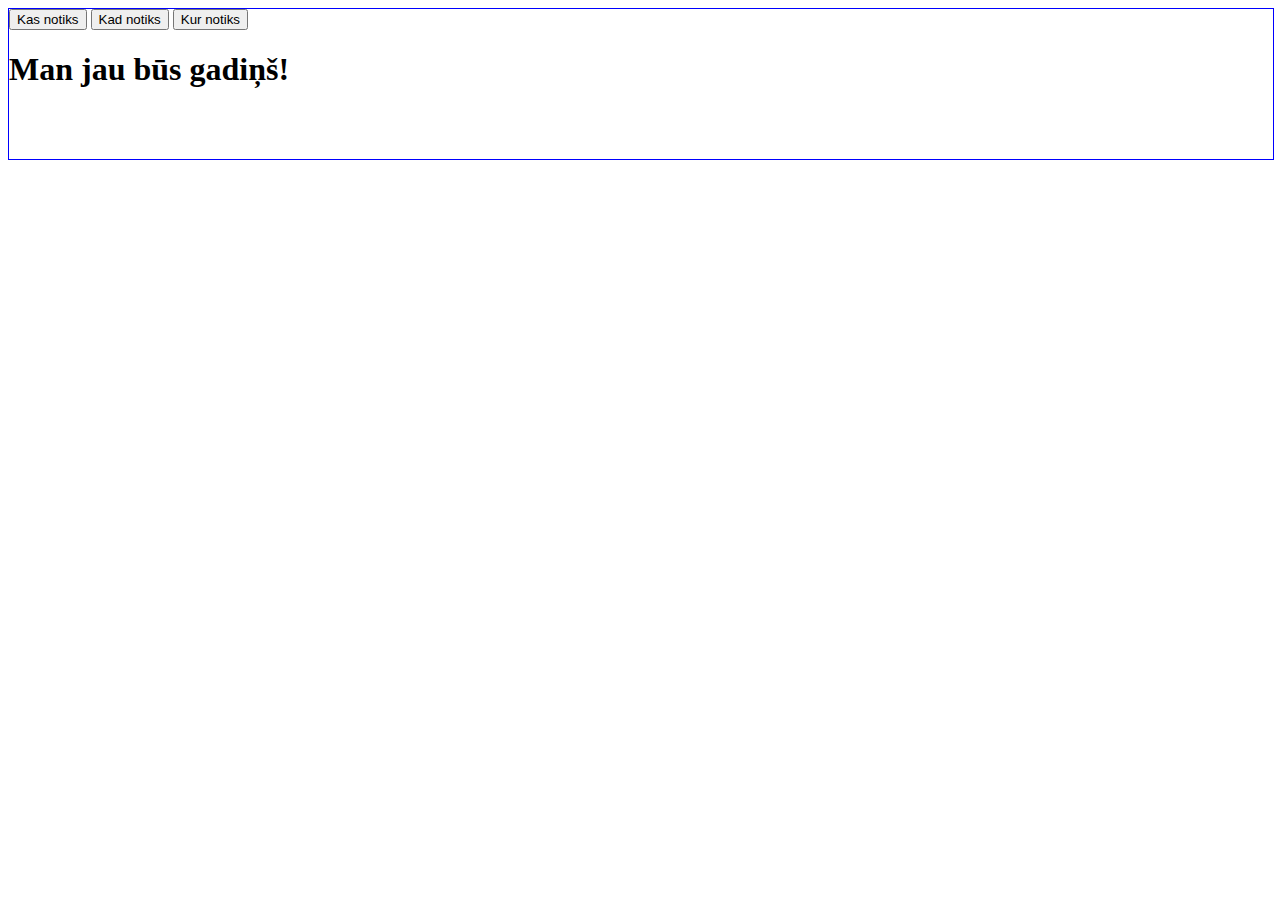
==== index.html @ b6638d5a "Add files via upload" ====
<!DOCTYPE HTML>
<html>
    <head>
        <meta charset="utf-8" />
        <meta name="author" content="Ainārs" />
        <meta name="viewport" content="width=device-width, initial-scale=1.0" />
        <meta name="description" content="Web lapu veidošana">
        <meta name="keywords" content="HTML, CSS, JavaScript">
        <title>Teodoram viens!</title>
        <link rel="stylesheet" href="./style_teo.css" />
        <link rel="preconnect" href="https://fonts.googleapis.com">
<link rel="preconnect" href="https://fonts.gstatic.com" crossorigin>
<link href="https://fonts.googleapis.com/css2?family=Gochi+Hand&family=Patrick+Hand+SC&display=swap" rel="stylesheet">
    </head>
    <body>
        <header>
            <div class="button-container">
                <button class="custom-button">Kas notiks</button>
                <button class="custom-button">Kad notiks</button>
                <button class="custom-button">Kur notiks</button>
            </div>
            <h1>Man jau būs gadiņš!</h1>
        </header>
    </body>
</html>
---- style_teo.css ----
body {
    background-image: url(Teo1.jpg);
    background-size: 100%;
    background-repeat: no-repeat;
}

header {
    width:100%;
    height:150px;
    border:1px solid blue;
}
nav {
    width: 90%;
    height: 80%;
    margin-left: 50px;
    margin-top: 50px;
    border:1px solid green;
    display:inline-block;
    text-align: center;
    font-weight: bolder;
    font-size: x-large;
}
nav ul li {
    display:inline-block;
    width:100px;
    border:1px solid red;
    margin:2px;
    padding:5px;
}
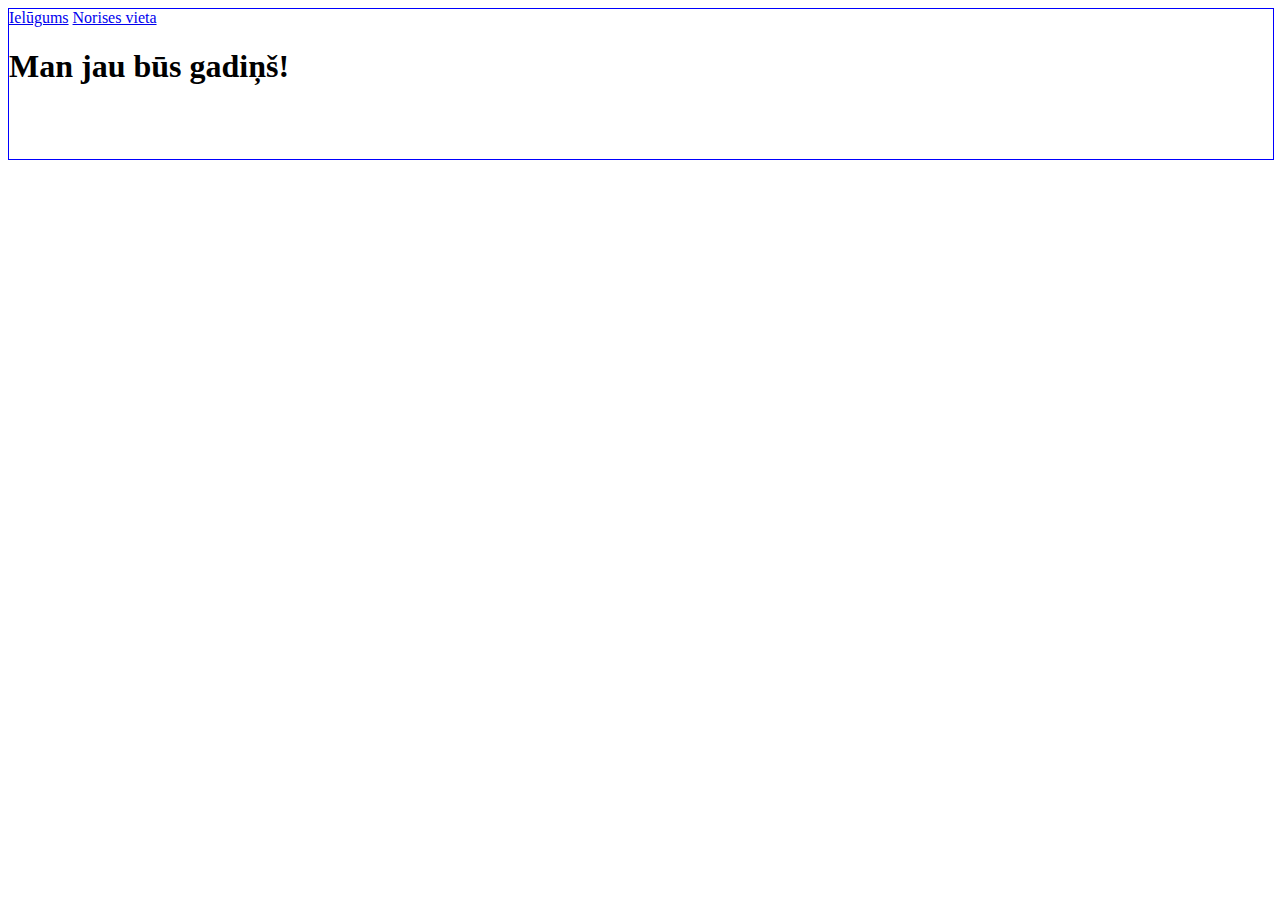
==== commit 1e4d6eb2: "Add files via upload" ====
--- a/index.html
+++ b/index.html
@@ -15,9 +15,8 @@
     <body>
         <header>
             <div class="button-container">
-                <button class="custom-button">Kas notiks</button>
-                <button class="custom-button">Kad notiks</button>
-                <button class="custom-button">Kur notiks</button>
+                <a href="./kas.html" class="custom-button" >Ielūgums</a>
+                <a href="https://www.google.com/maps/@56.9425269,24.016836,3a,75y,194.81h,89.45t/data=!3m7!1e1!3m5!1soQb9ff73MGOGyR2KX3NOnw!2e0!6shttps:%2F%2Fstreetviewpixels-pa.googleapis.com%2Fv1%2Fthumbnail%3Fpanoid%3DoQb9ff73MGOGyR2KX3NOnw%26cb_client%3Dmaps_sv.share%26w%3D900%26h%3D600%26yaw%3D194.80575689763103%26pitch%3D0.545083114883937%26thumbfov%3D90!7i16384!8i8192?coh=205410&entry=ttu" class="custom-button" >Norises vieta</a>
             </div>
             <h1>Man jau būs gadiņš!</h1>
         </header>
